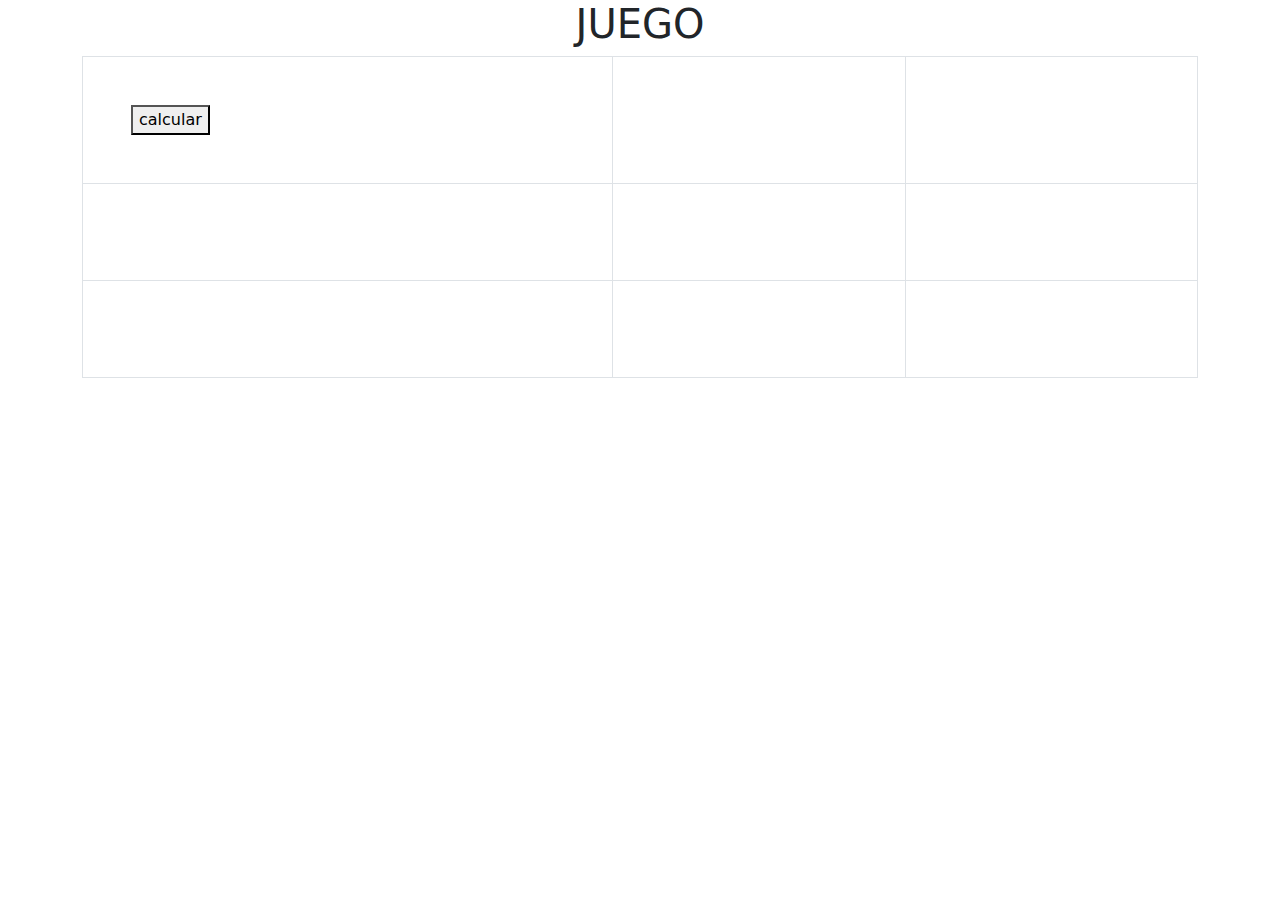
==== ejercicio 3 Triki/index.html @ f2bd9daf "triki" ====
<!DOCTYPE html>
<html lang="en">
<head>
    <meta charset="UTF-8">
    <meta name="viewport" content="width=device-width, initial-scale=1.0">
    <title>Document</title>
    <link href="https://cdn.jsdelivr.net/npm/bootstrap@5.3.3/dist/css/bootstrap.min.css" rel="stylesheet" integrity="sha384-QWTKZyjpPEjISv5WaRU9OFeRpok6YctnYmDr5pNlyT2bRjXh0JMhjY6hW+ALEwIH" crossorigin="anonymous">
</head>
<body class="container">
    <h1 class="text-center">JUEGO</h1>



    <table class="table table-bordered">
        <tbody id="juego"> 
            <tr>
                <td class="p-5"><button id="calcular" type="submit">calcular</button><span id="total"></span></td>
                <td class="p-5"></td>
                <td class="p-5"></td>
            </tr>
            <tr>
                <td class="p-5"></td>
                <td class="p-5"></td>
                <td class="p-5"></td>
            </tr>
            <tr>
                <td class="p-5"></td>
                <td class="p-5"></td>
                <td class="p-5"></td>
            </tr>
        </tbody>
    </table>

    


    <script src="js/triki.js"></script>
</body>
</html>
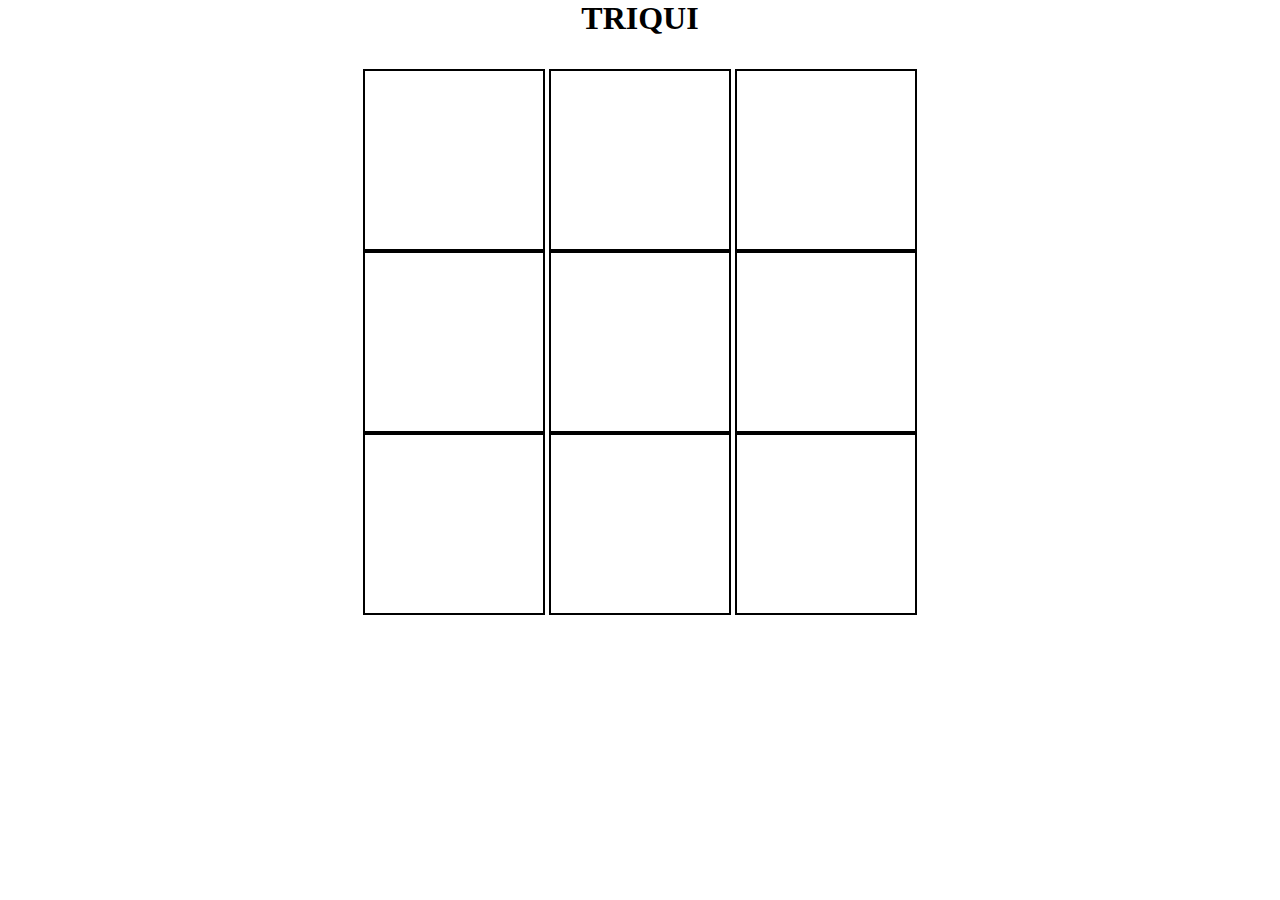
==== commit 50b75284: "juego triqui" ====
--- a/ejercicio 3 Triki/index.html
+++ b/ejercicio 3 Triki/index.html
@@ -4,32 +4,26 @@
     <meta charset="UTF-8">
     <meta name="viewport" content="width=device-width, initial-scale=1.0">
     <title>Document</title>
-    <link href="https://cdn.jsdelivr.net/npm/bootstrap@5.3.3/dist/css/bootstrap.min.css" rel="stylesheet" integrity="sha384-QWTKZyjpPEjISv5WaRU9OFeRpok6YctnYmDr5pNlyT2bRjXh0JMhjY6hW+ALEwIH" crossorigin="anonymous">
+    <lin href="https://cdn.jsdelivr.net/npm/bootstrap@5.3.3/dist/css/bootstrap.min.css" rel="stylesheet" integrity="sha384-QWTKZyjpPEjISv5WaRU9OFeRpok6YctnYmDr5pNlyT2bRjXh0JMhjY6hW+ALEwIH" crossorigin="anonymous">
+    <link rel="stylesheet" href="css/styles.css">
 </head>
-<body class="container">
-    <h1 class="text-center">JUEGO</h1>
+<body> 
+    <h1>TRIQUI</h1>
+    <h2 id="mensaje"></h2>
 
 
+    <div class="contenedor">
+        <div id="1" class="celda"></div>
+        <div id="2" class="celda"></div>
+        <div id="3" class="celda"></div>
+        <div id="4" class="celda"></div>
+        <div id="5" class="celda"></div>
+        <div id="6" class="celda"></div>
+        <div id="7" class="celda"></div>
+        <div id="8" class="celda"></div>
+        <div id="9" class="celda"></div>
+    </div>
 
-    <table class="table table-bordered">
-        <tbody id="juego"> 
-            <tr>
-                <td class="p-5"><button id="calcular" type="submit">calcular</button><span id="total"></span></td>
-                <td class="p-5"></td>
-                <td class="p-5"></td>
-            </tr>
-            <tr>
-                <td class="p-5"></td>
-                <td class="p-5"></td>
-                <td class="p-5"></td>
-            </tr>
-            <tr>
-                <td class="p-5"></td>
-                <td class="p-5"></td>
-                <td class="p-5"></td>
-            </tr>
-        </tbody>
-    </table>
 
     
 
--- a/ejercicio 3 Triki/css/styles.css
+++ b/ejercicio 3 Triki/css/styles.css
@@ -0,0 +1,33 @@
+*{
+    margin: 0;
+    padding: 0;
+}
+
+
+body{
+    text-align: center;
+}
+
+
+.contenedor{
+    margin: 2em auto;
+    width: 700px;
+}
+
+.celda{
+    width: 130px;
+    height: 130px;
+    border: 2px solid black;
+    display: inline-block;
+    padding: 0.5em;
+    vertical-align: top;
+    line-height: 130px;
+    font-size: 3em;
+    font-weight: bold;
+}
+
+
+#mensaje{
+    color: greenyellow;
+    font-size: 4em;
+}